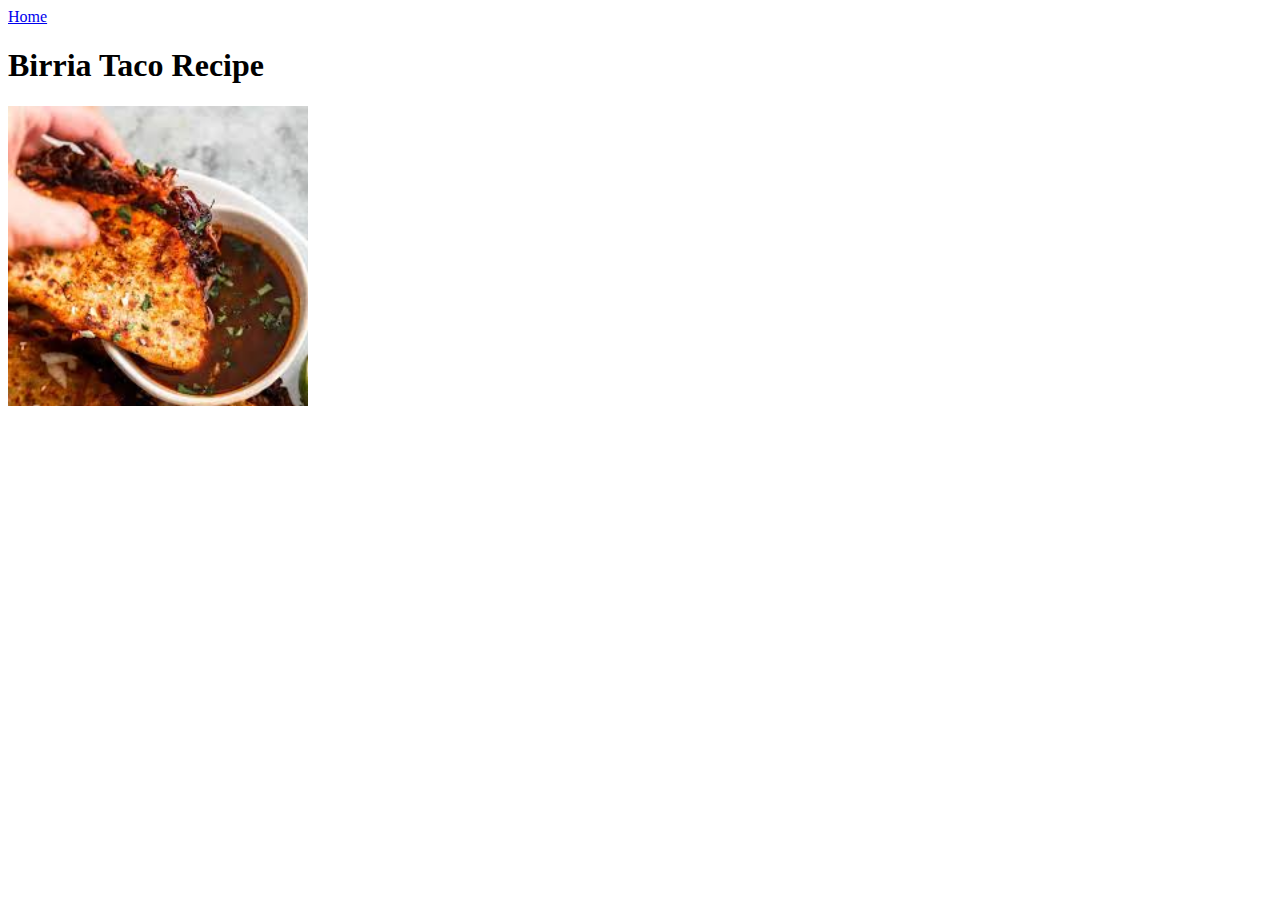
==== recipes/tacos.html @ 580bf88b "Add tacos.html and anchor tags to index Add image of taco to tacos.html" ====
<!DOCTYPE html>
<html lang="en">
<head>
    <meta charset="UTF-8">
    <meta name="viewport" content="width=device-width, initial-scale=1.0">
    <title>Birria Taco Recipe</title>
</head>
<body>
    <a href="../index.html">Home</a>
    <h1>Birria Taco Recipe</h1>
    <img src="../images/tacos.jpeg" alt="An image of someone dipping a taco into broth." height="300" width="300">
</body>
</html>
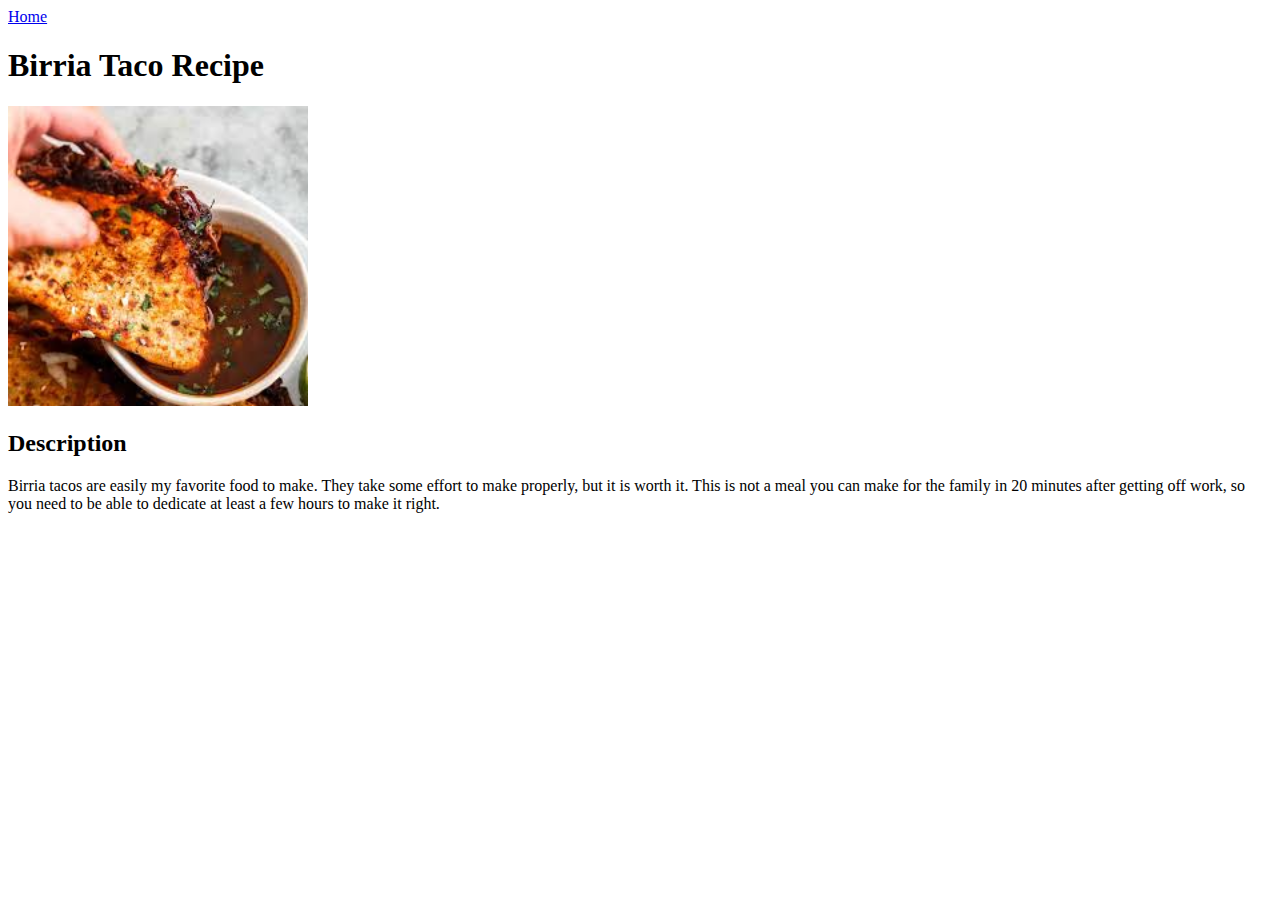
==== commit 3d421572: "Add h2 and paragraph elements" ====
--- a/recipes/tacos.html
+++ b/recipes/tacos.html
@@ -9,5 +9,14 @@
     <a href="../index.html">Home</a>
     <h1>Birria Taco Recipe</h1>
     <img src="../images/tacos.jpeg" alt="An image of someone dipping a taco into broth." height="300" width="300">
+
+    <h2>Description</h2>
+    <p>
+        Birria tacos are easily my favorite food to make. They
+        take some effort to make properly, but it is worth it. 
+        This is not a meal you can make for the family in 20 minutes
+        after getting off work, so you need to be able to dedicate at least 
+        a few hours to make it right. 
+    </p>
 </body>
 </html>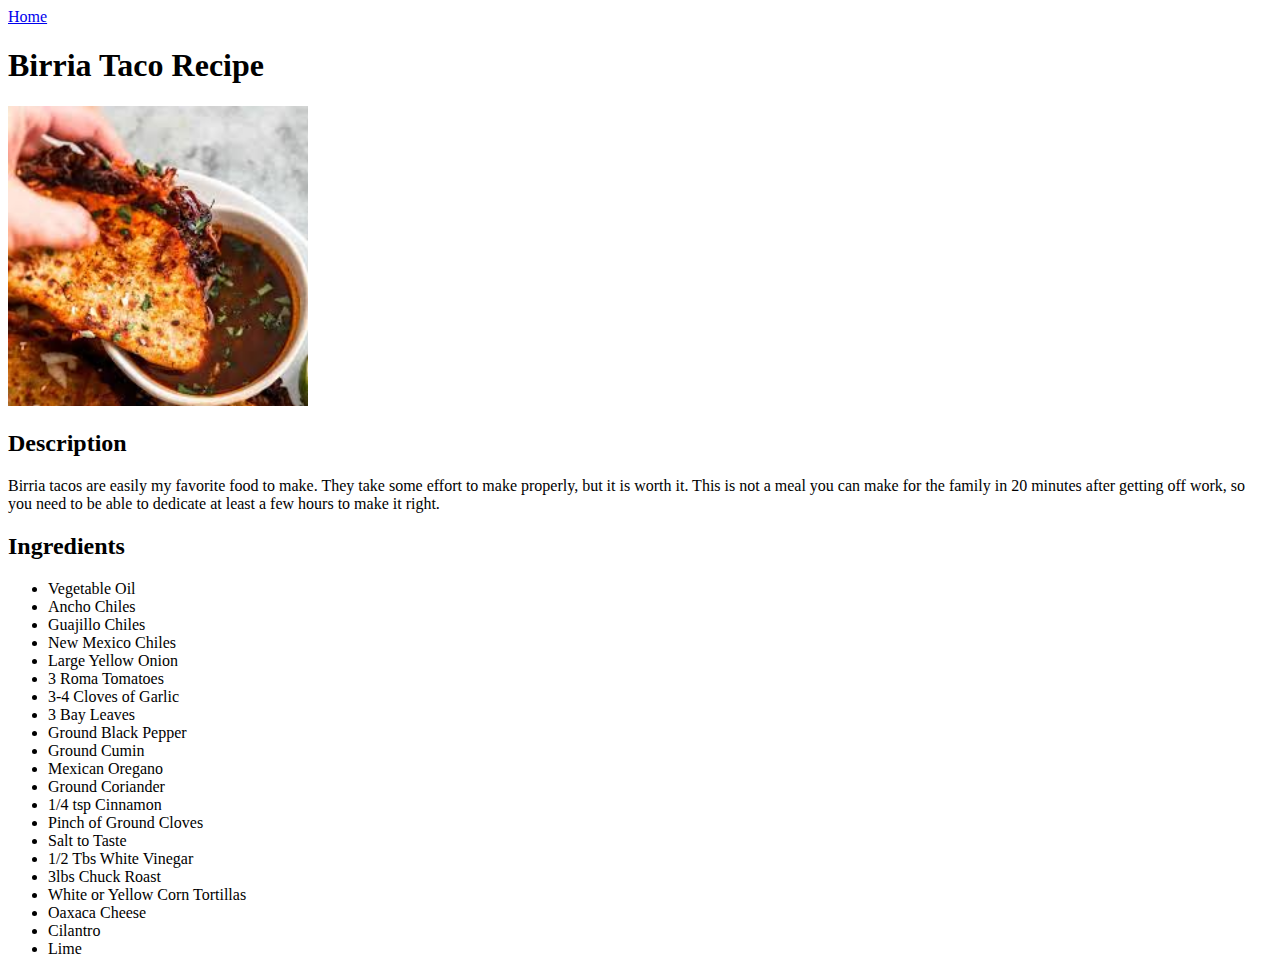
==== commit 5525c4c0: "Add Ingredients list to tacos.html" ====
--- a/recipes/tacos.html
+++ b/recipes/tacos.html
@@ -18,5 +18,30 @@
         after getting off work, so you need to be able to dedicate at least 
         a few hours to make it right. 
     </p>
+
+    <h2>Ingredients</h2>
+    <ul>
+        <li>Vegetable Oil</li>
+        <li>Ancho Chiles</li>
+        <li>Guajillo Chiles</li>
+        <li>New Mexico Chiles</li>
+        <li>Large Yellow Onion</li>
+        <li>3 Roma Tomatoes</li>
+        <li>3-4 Cloves of Garlic</li>
+        <li>3 Bay Leaves</li>
+        <li>Ground Black Pepper</li>
+        <li>Ground Cumin</li>
+        <li>Mexican Oregano</li>
+        <li>Ground Coriander</li>
+        <li>1/4 tsp Cinnamon</li>
+        <li>Pinch of Ground Cloves</li>
+        <li>Salt to Taste</li>
+        <li>1/2 Tbs White Vinegar</li>
+        <li>3lbs Chuck Roast</li>
+        <li>White or Yellow Corn Tortillas</li>
+        <li>Oaxaca Cheese</li>
+        <li>Cilantro</li>
+        <li>Lime</li>
+    </ul>
 </body>
 </html>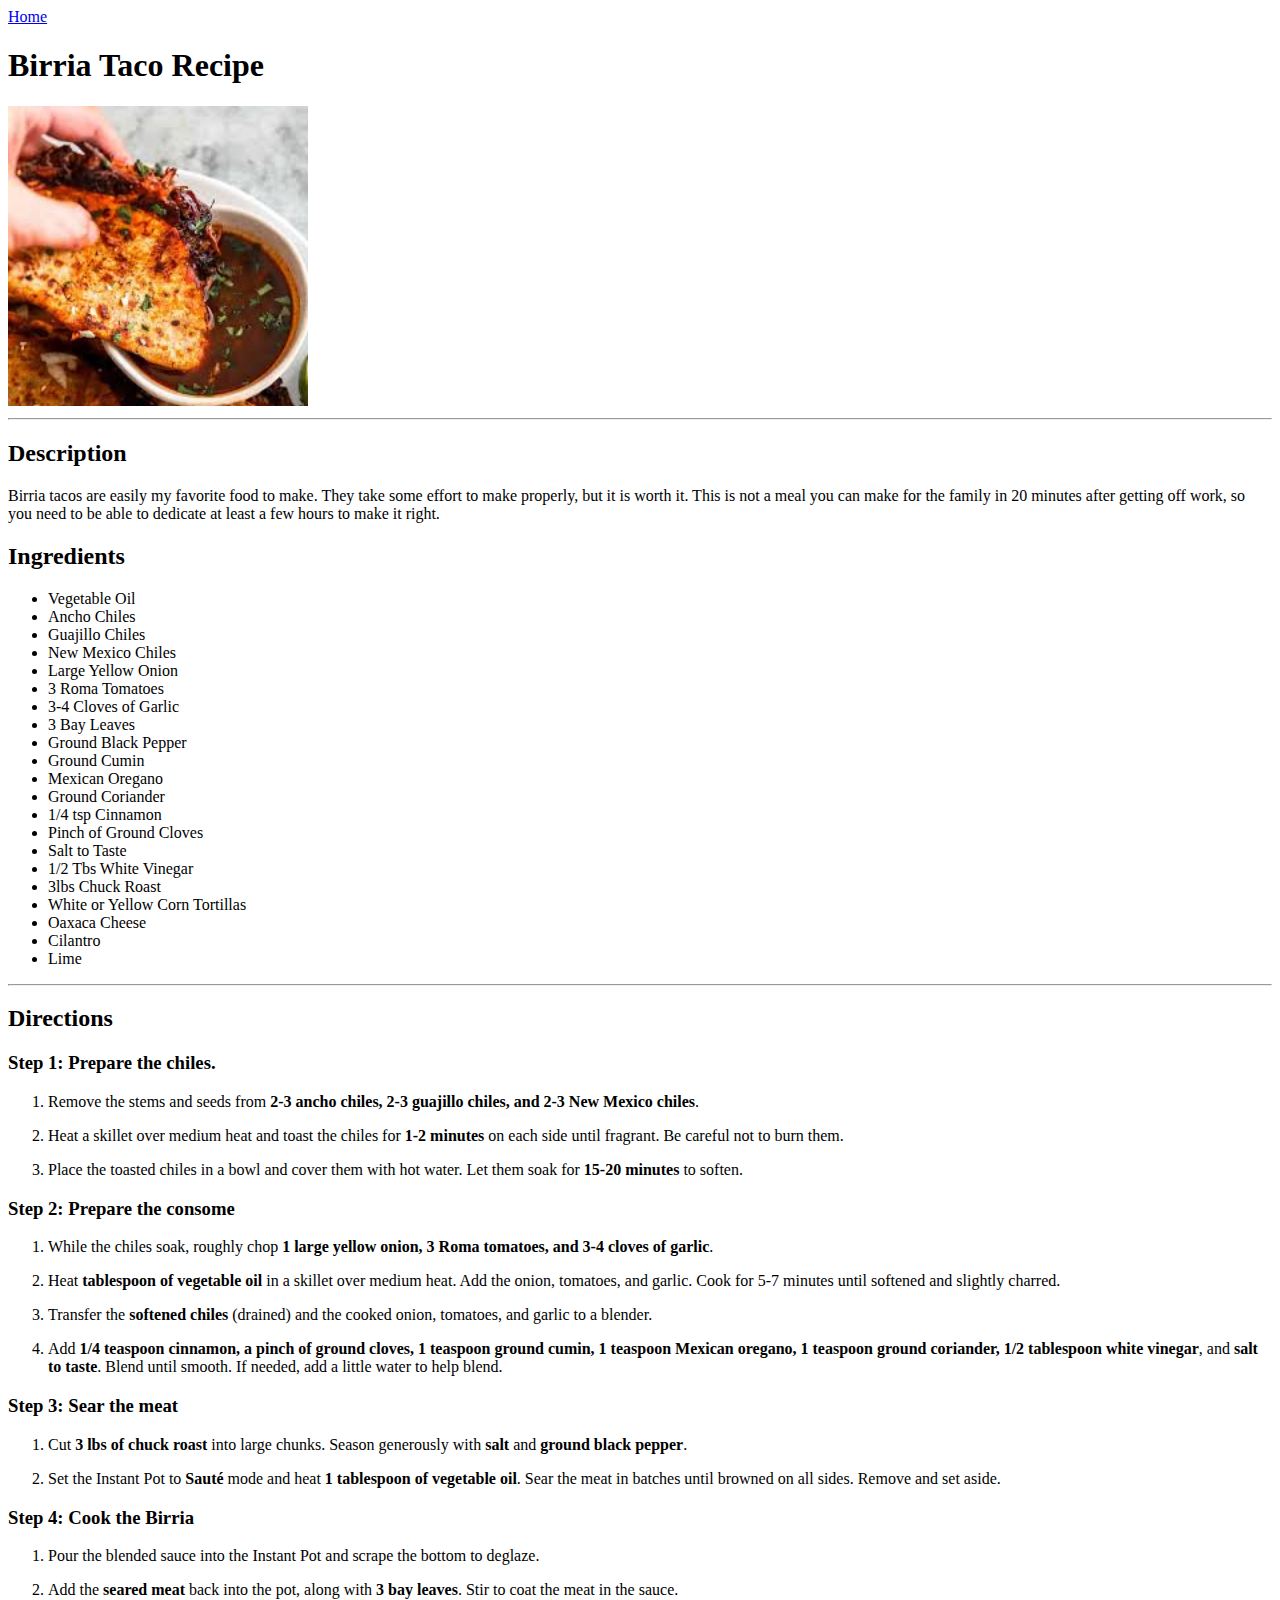
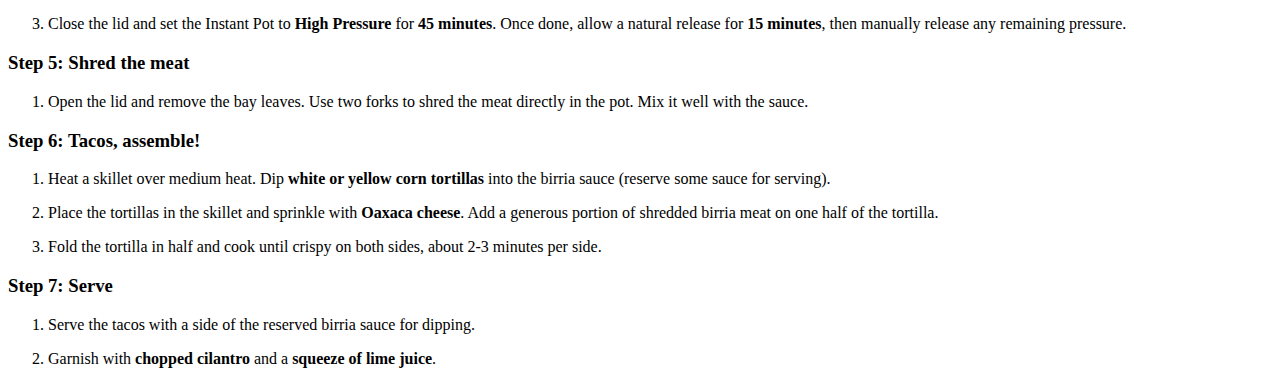
==== commit 6f01cff8: "Add Step-by-step directions. Add <hr> elements" ====
--- a/recipes/tacos.html
+++ b/recipes/tacos.html
@@ -9,6 +9,7 @@
     <a href="../index.html">Home</a>
     <h1>Birria Taco Recipe</h1>
     <img src="../images/tacos.jpeg" alt="An image of someone dipping a taco into broth." height="300" width="300">
+    <hr>
 
     <h2>Description</h2>
     <p>
@@ -43,5 +44,149 @@
         <li>Cilantro</li>
         <li>Lime</li>
     </ul>
+    <hr>
+
+    <!--Step by step guid to cooking with the above ingredients. 7 Steps total-->
+    <h2>Directions</h2>
+    <h3>Step 1: Prepare the chiles.</h3>
+    <ol>
+        <li>
+            <p>
+                Remove the stems and seeds from <strong>2-3 ancho chiles, 2-3 guajillo chiles, 
+                and 2-3 New Mexico chiles</strong>.
+            </p>
+        </li>
+        <li>
+            <p>
+                Heat a skillet over medium heat and toast the chiles for <strong>1-2 minutes</strong> on each side 
+                until fragrant. Be careful not to burn them.
+            </p>
+        </li>
+        <li>
+            <p>
+                Place the toasted chiles in a bowl and cover them with hot water. 
+                Let them soak for <strong>15-20 minutes</strong> to soften.
+            </p>
+        </li>
+    </ol>
+
+    <h3>Step 2: Prepare the consome</h3>
+    <ol>
+        <li>
+            <p>
+                While the chiles soak, roughly chop <strong>1 large yellow onion, 
+                3 Roma tomatoes, and 3-4 cloves of garlic</strong>.
+            </p>
+        </li>
+        <li>
+            <p>
+                Heat <strong> tablespoon of vegetable oil</strong> in a skillet over medium heat. 
+                Add the onion, tomatoes, and garlic. Cook for 5-7 minutes until 
+                softened and slightly charred.
+            </p>
+        </li>
+        <li>
+            <p>
+                Transfer the <strong>softened chiles</strong> (drained) and the cooked onion, 
+                tomatoes, and garlic to a blender.
+            </p>
+        </li>
+        <li>
+            <p>
+                Add <strong>1/4 teaspoon cinnamon, a pinch of ground cloves, 1 teaspoon ground cumin, 
+                1 teaspoon Mexican oregano, 1 teaspoon ground coriander, 
+                1/2 tablespoon white vinegar</strong>, and <strong>salt to taste</strong>. 
+                Blend until smooth. If needed, add a little water to help blend.
+            </p>
+        </li>
+    </ol>
+
+    <h3>Step 3: Sear the meat</h3>
+    <ol>
+        <li>
+            <p>
+                Cut <strong>3 lbs of chuck roast</strong> into large chunks. 
+                Season generously with <strong>salt</strong> and <strong>ground black pepper</strong>.
+            </p>
+        </li>
+        <li>
+            <p>
+                Set the Instant Pot to <strong>Sauté</strong> mode and heat 
+                <strong>1 tablespoon of vegetable oil</strong>. 
+                Sear the meat in batches until browned on all sides. Remove and set aside.
+            </p>
+        </li>
+    </ol>
+
+    <h3>Step 4: Cook the Birria</h3>
+    <ol>
+        <li>
+            <p>
+                Pour the blended sauce into the Instant Pot and scrape the bottom to deglaze.
+            </p>
+        </li>
+        <li>
+            <p>
+                Add the <strong>seared meat</strong> back into the pot, along with 
+                <strong>3 bay leaves</strong>. Stir to coat the meat in the sauce.
+            </p>
+        </li>
+        <li>
+            <p>
+                Close the lid and set the Instant Pot to <strong>High Pressure</strong> 
+                for <strong>45 minutes</strong>. Once done, allow a natural release for 
+                <strong>15 minutes</strong>, then manually release any remaining pressure.
+            </p>
+        </li>
+    </ol>
+
+    <h3>Step 5: Shred the meat</h3>
+    <ol>
+        <li>
+            <p>
+                Open the lid and remove the bay leaves. Use two forks to 
+                shred the meat directly in the pot. Mix it well with the sauce.
+            </p>
+        </li>
+    </ol>
+
+    <h3>Step 6: Tacos, assemble!</h3>
+    <ol>
+        <li>
+            <p>
+                Heat a skillet over medium heat. Dip 
+                <strong>white or yellow corn tortillas</strong> into the birria sauce 
+                (reserve some sauce for serving).
+            </p>
+        </li>
+        <li>
+            <p>
+                Place the tortillas in the skillet and sprinkle with <strong>Oaxaca cheese</strong>. 
+                Add a generous portion of shredded birria meat on one half of the tortilla.
+            </p>
+        </li>
+        <li>
+            <p>
+                Fold the tortilla in half and cook until crispy on both sides, 
+                about 2-3 minutes per side.
+            </p>
+        </li>
+    </ol>
+
+    <h3>Step 7: Serve</h3>
+    <ol>
+        <li>
+            <p>
+                Serve the tacos with a side of the reserved birria sauce for dipping.
+            </p>
+        </li>
+        <li>
+            <p>
+                Garnish with <strong>chopped cilantro</strong> and 
+                a <strong>squeeze of lime juice</strong>.
+            </p>
+        </li>
+    </ol>
+
 </body>
 </html>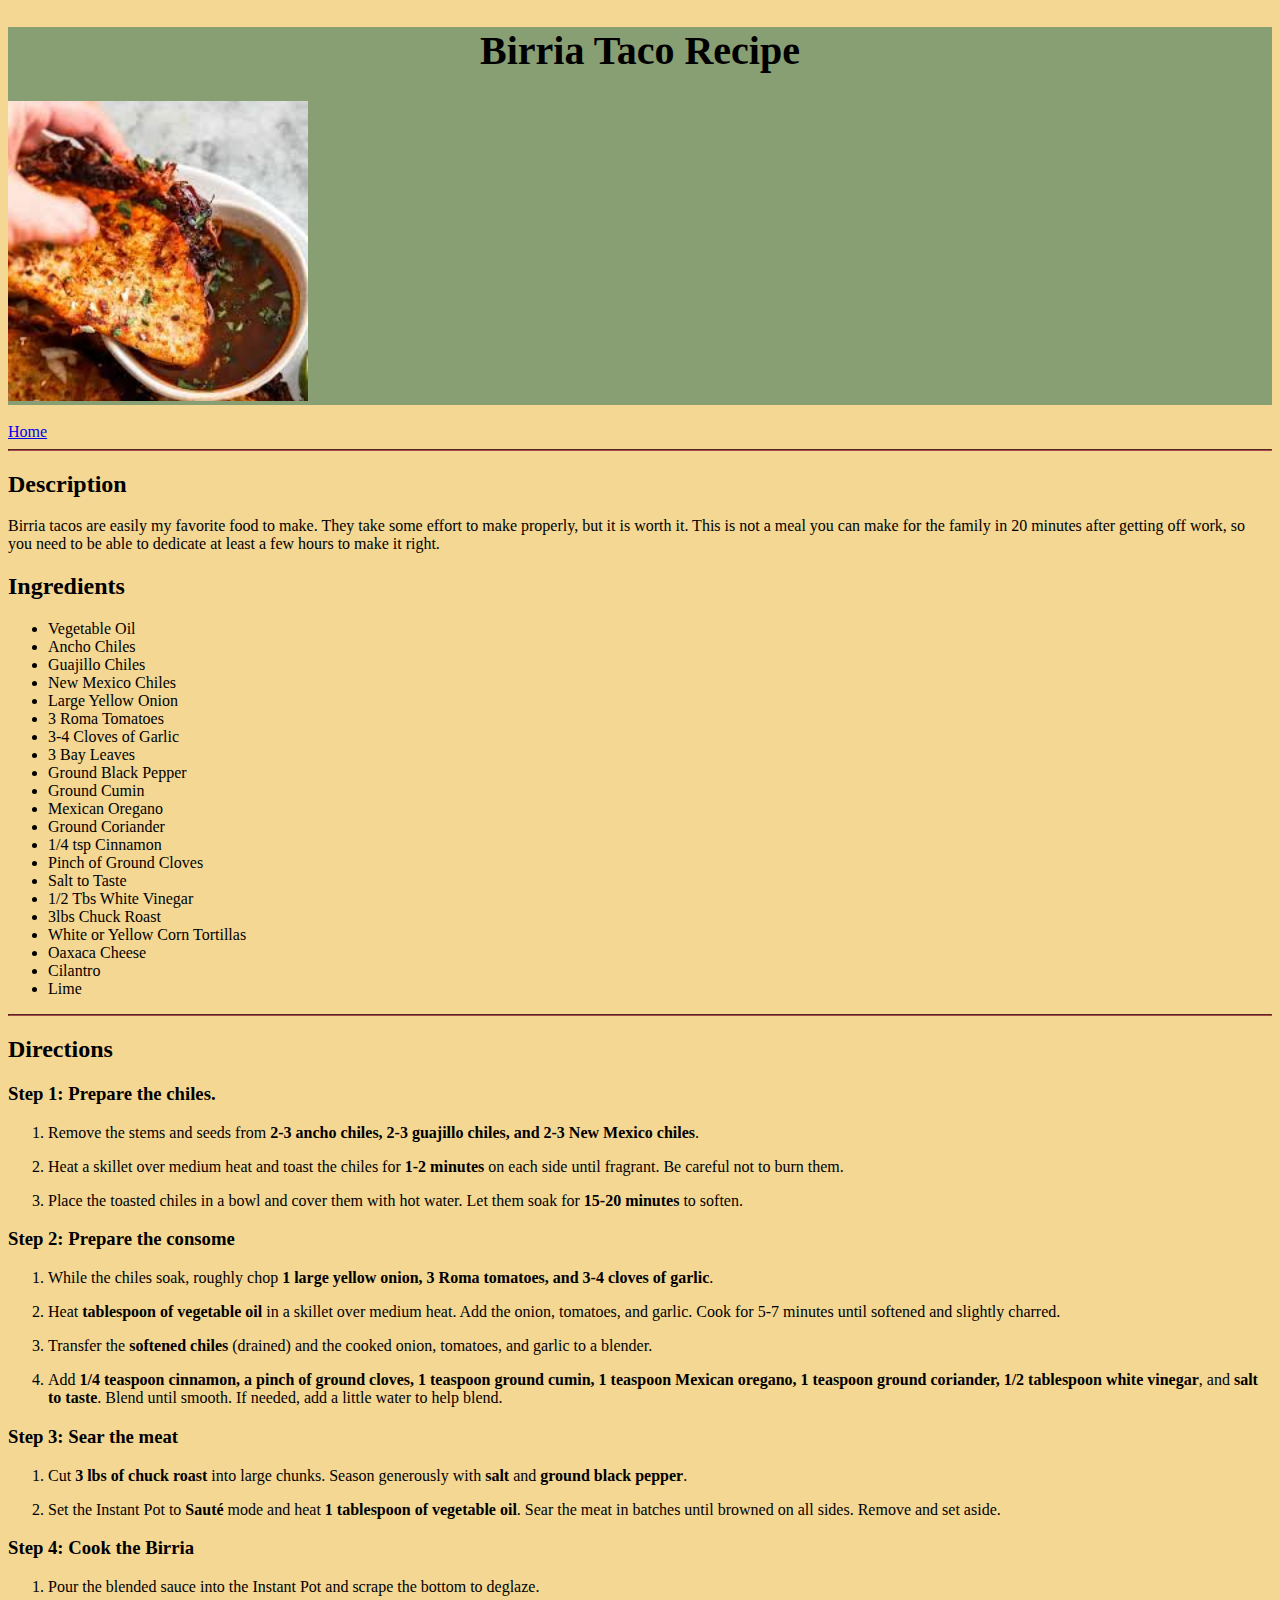
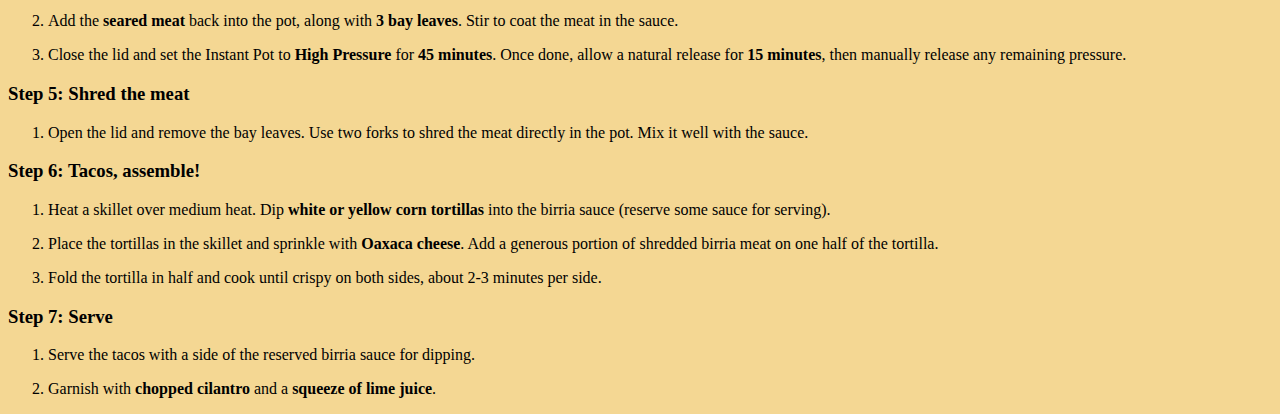
==== commit 1ef472e3: "link styles.css to tacos.html, add classes" ====
--- a/recipes/tacos.html
+++ b/recipes/tacos.html
@@ -4,14 +4,20 @@
     <meta charset="UTF-8">
     <meta name="viewport" content="width=device-width, initial-scale=1.0">
     <title>Birria Taco Recipe</title>
+    <link rel="stylesheet" href="../styles.css">
 </head>
 <body>
+    <div class="header">
+        <h1 id="title">Birria Taco Recipe</h1>
+        <img class="center" src="../images/tacos.jpeg" alt="An image of someone dipping a taco into broth." height="300" width="300">
+        <br>
+    </div>
+    <br>
     <a href="../index.html">Home</a>
-    <h1>Birria Taco Recipe</h1>
-    <img src="../images/tacos.jpeg" alt="An image of someone dipping a taco into broth." height="300" width="300">
     <hr>
-
-    <h2>Description</h2>
+    
+    <div class="main-body">
+        <h2>Description</h2>
     <p>
         Birria tacos are easily my favorite food to make. They
         take some effort to make properly, but it is worth it. 
@@ -187,6 +193,8 @@
             </p>
         </li>
     </ol>
+    </div>
+    
 
 </body>
 </html>--- a/styles.css
+++ b/styles.css
@@ -0,0 +1,27 @@
+html {
+    background-color: #F4D793;
+}
+
+.header {
+    background-color: #889E73;
+}
+
+img {
+    height: auto;
+    width: 300px;
+}
+
+hr {
+    border-color: #A94A4A;
+}
+
+.text {
+    font-size: 25px;
+    font-family: Arial, Helvetica, sans-serif;
+}
+
+#title {
+    font-size: 40px;
+    text-align: center;
+}
+
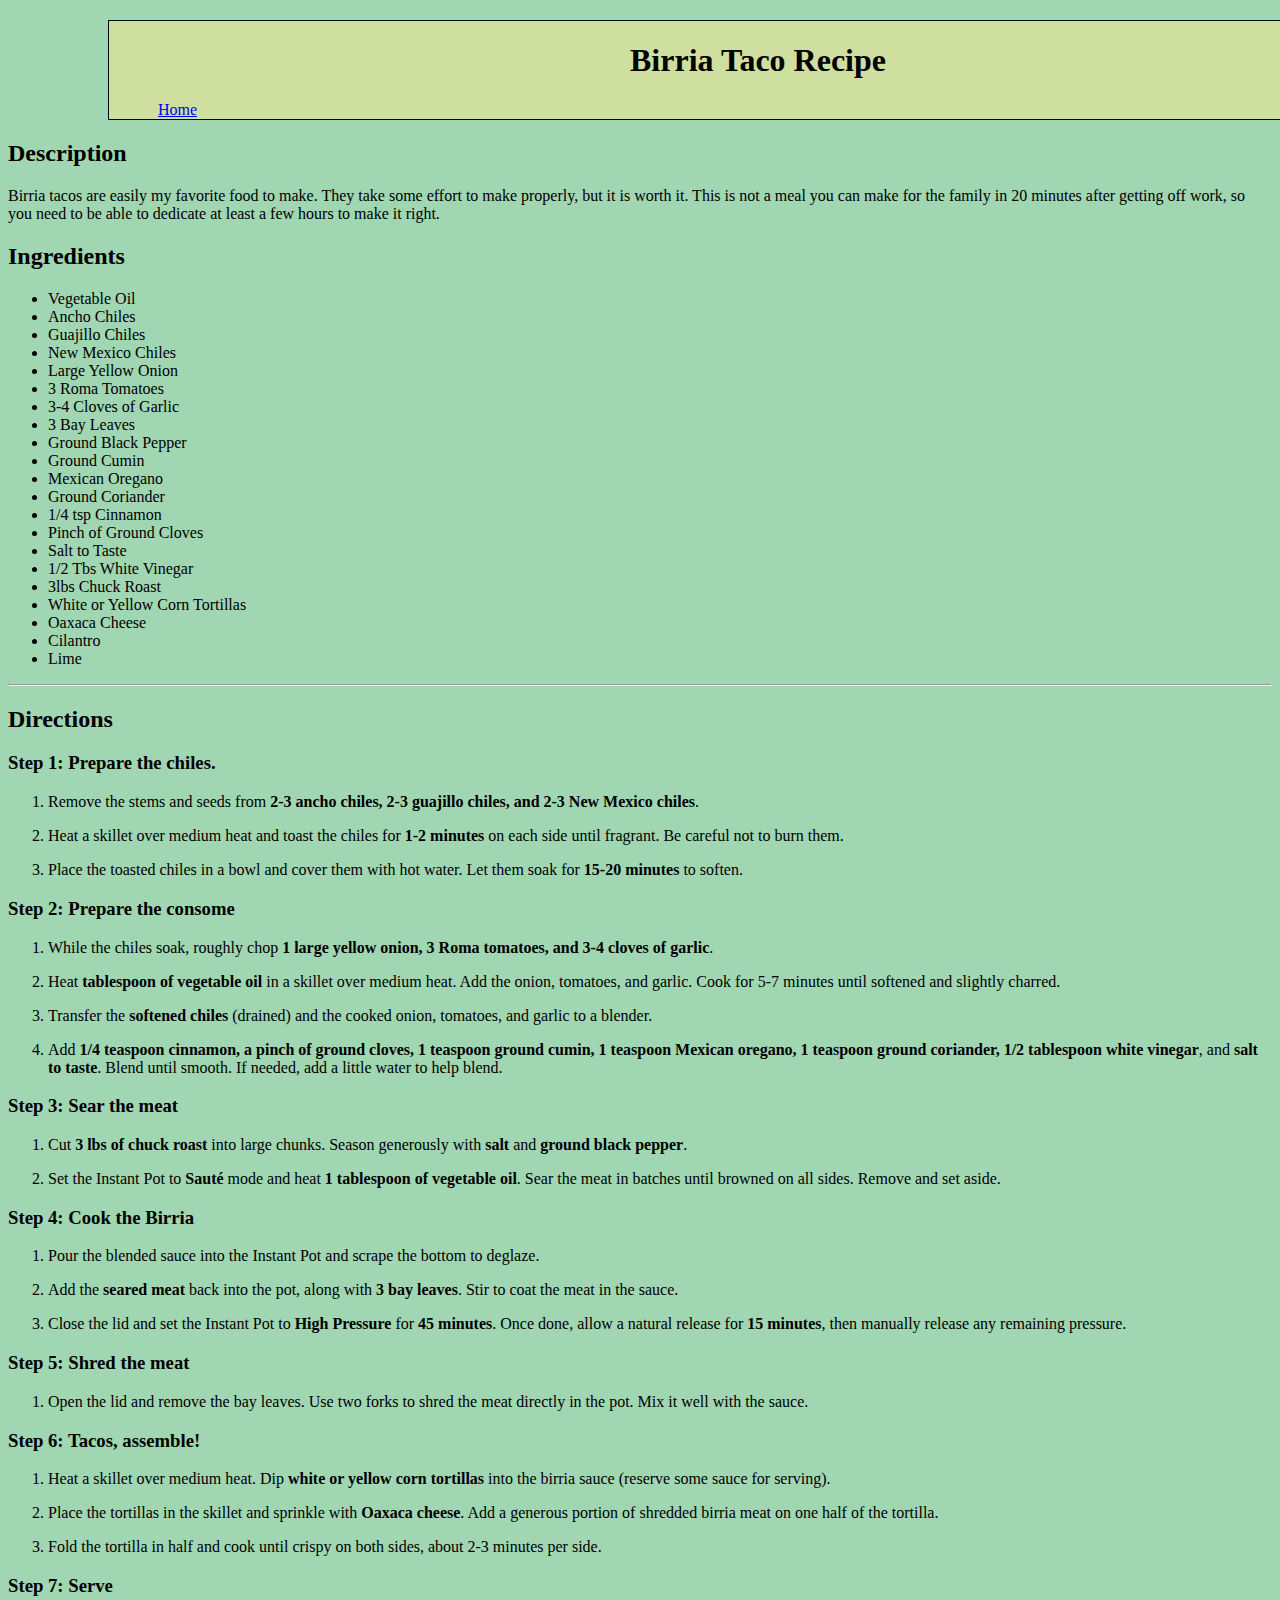
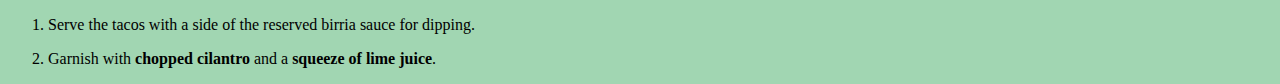
==== commit 3d605a1b: "Make title in tacos.html consistent with homepage" ====
--- a/recipes/tacos.html
+++ b/recipes/tacos.html
@@ -7,15 +7,14 @@
     <link rel="stylesheet" href="../styles.css">
 </head>
 <body>
-    <div class="header">
-        <h1 id="title">Birria Taco Recipe</h1>
-        <img class="center" src="../images/tacos.jpeg" alt="An image of someone dipping a taco into broth." height="300" width="300">
-        <br>
+    <div class="title">
+        <h1>Birria Taco Recipe</h1>
+        <div class="menu" style="text-align: left;">
+            <a href="../index.html">Home</a>
+        </div>
+        
     </div>
-    <br>
-    <a href="../index.html">Home</a>
-    <hr>
-    
+        
     <div class="main-body">
         <h2>Description</h2>
     <p>
--- a/styles.css
+++ b/styles.css
@@ -1,27 +1,74 @@
-html {
-    background-color: #F4D793;
+/* All pages */
+* {
+    box-sizing: border-box;
 }
 
-.header {
-    background-color: #889E73;
+html {
+    background-color: #A1D6B2;
 }
 
-img {
+.menu {
+    width: 1200px;
+    margin: auto;
+}
+
+.title,
+.description,
+.recipe-list {
+    background-color: #CEDF9F;
+}
+
+.title {  /* Needed the banner to be centered and stretch over the other elements */
+    height: auto;
+    width: 1300px;
+    text-align: center;
+    border: 1px solid black;
+    margin: 20px 20px 20px 100px
+}
+
+
+/* Styles for index.html */
+.description {
+    display: inline-block; /* Needed to get description and Recipes next to each other */
+    height: auto;
+    width: 400px;
+    text-align: left;
+    font-size: 18px;
+    border: 1px solid black;
+    padding: 20px;
+    margin: 20px 20px 20px 100px
+}
+
+.description p {
+    padding-bottom: 20px;
+    border-bottom: 1px dashed black;
+}
+
+.description img { 
+    height: auto;
+    width: 350px;
+    margin: auto;
+}
+
+.chef-hat {  /* Wanted to fill whitespace between description and recipe-list */
     height: auto;
     width: 300px;
+    margin-left: 75px;
+    margin-right: -75px; /* Had to account for push the list to the right */
 }
 
-hr {
-    border-color: #A94A4A;
+.recipe-list {
+    display: inline-block;
+    height: auto;
+    width: 400px;
+    text-align: left;
+    padding-left: 20px;
+    border: 1px solid black;
+    margin-left: 174px;
+    margin-top: 20px;
+    position: fixed;  /* The only way I could get the div's top to align with the description div */
 }
 
-.text {
-    font-size: 25px;
-    font-family: Arial, Helvetica, sans-serif;
+.recipe-list li {
+    font-size: 18px;
 }
-
-#title {
-    font-size: 40px;
-    text-align: center;
-}
-
